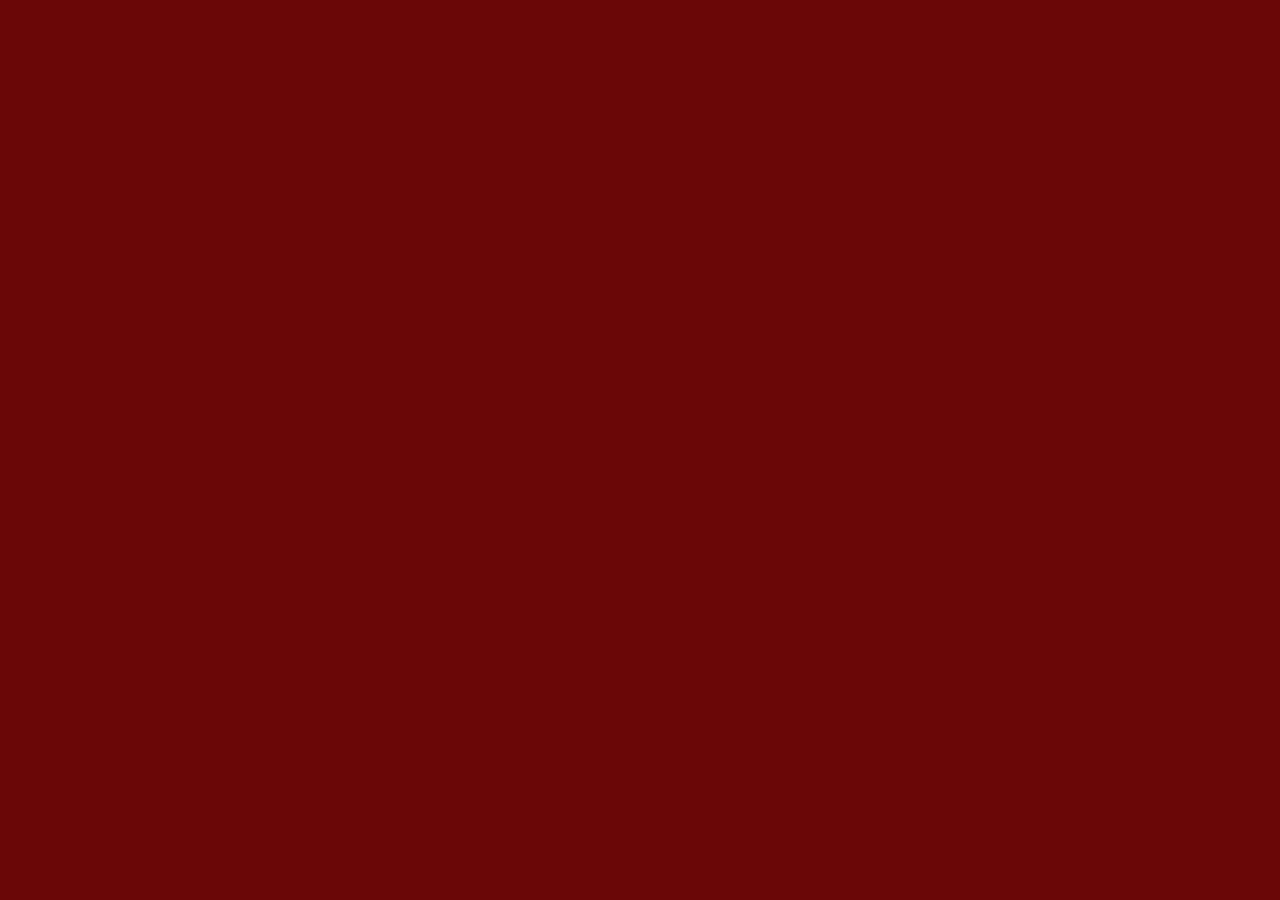
==== ejercicio_03/index.html @ f6ff11bf "Actualización de apuntes y ejercicios" ====
<!DOCTYPE html>
<html lang="es">
  <head>
    <meta charset="UTF-8">
    <meta name="viewport" content="width=device-width, initial-scale=1.0">
    <title>Ejercicio 03</title>
    <link rel="stylesheet" href="./style.css">
  </head>
  <body>

  </body>
</html>
---- ejercicio_03/style.css ----
body{
    background: rgb(106, 7, 7);
}
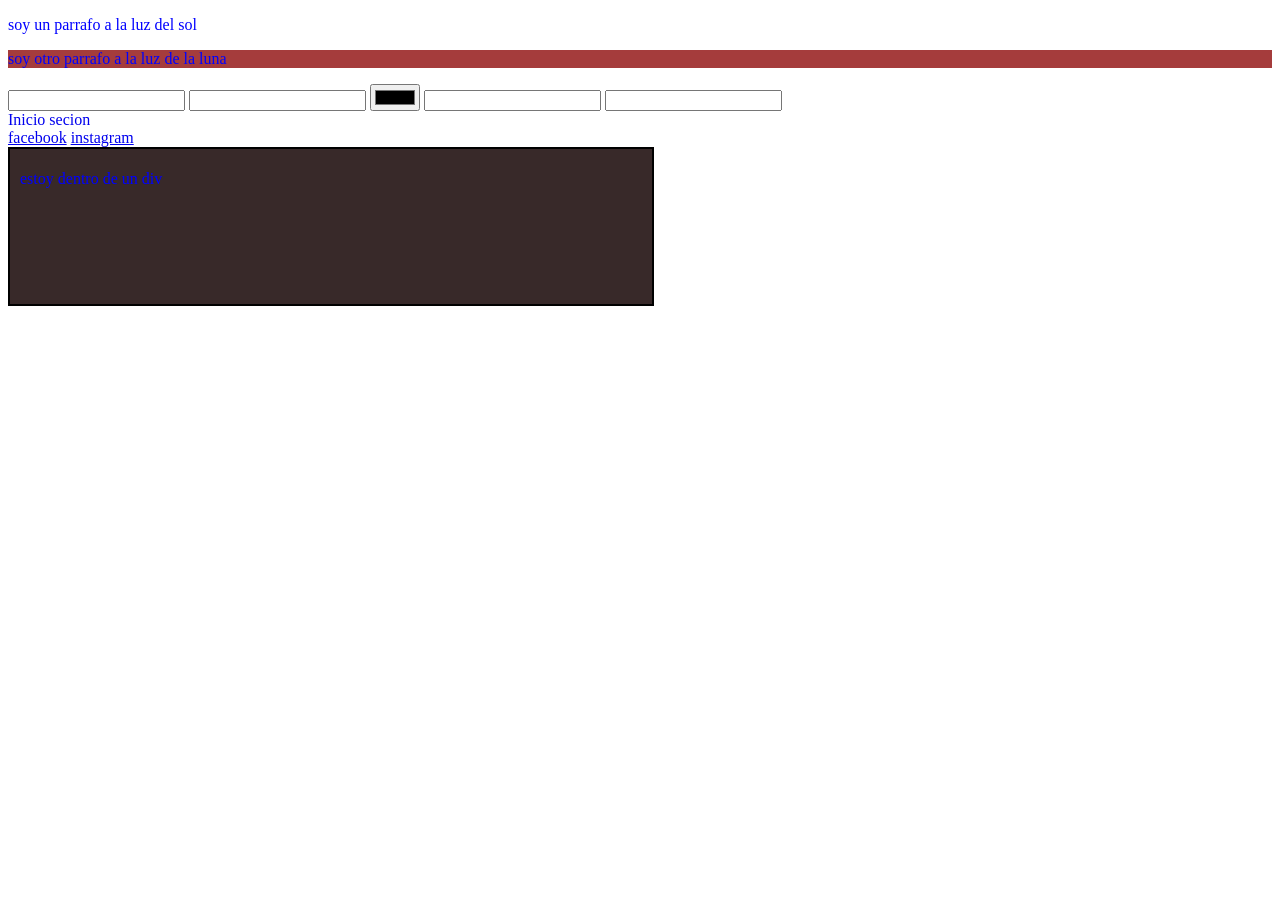
==== commit e10246fa: "cambios" ====
--- a/ejercicio_03/index.html
+++ b/ejercicio_03/index.html
@@ -7,6 +7,27 @@
     <link rel="stylesheet" href="./style.css">
   </head>
   <body>
+    <p>soy un parrafo a la luz del sol</p>
+    <p class="boton">soy otro parrafo a la luz de la luna</p>
+    <input type="text">
+    <input type="number">
+    <input type="color">
+    <input type="email">
+    <input type="password">
+    <nav>
+      <a href="#">Inicio secion</a>
+    </nav>
+    <a href="https://facebook.com">facebook</a>
+    <a href="https://instagram.com">instagram</a>
+
+    <!--MODELO DE CAJA-->
+    <div>
+      <p>estoy dentro de un div</p>
+    </div>
+
+    <!-- para asociar un script externo tenemos que hacerlo al fina del contenido o depsues de todo el contenido 
+    de mi pagina-->
+    <script src="./script.js"></script>
 
   </body>
 </html>
--- a/ejercicio_03/style.css
+++ b/ejercicio_03/style.css
@@ -1,3 +1,43 @@
-body{
-    background: rgb(106, 7, 7);
+/*selectores basicos*/
+/*por etiqueta*/
+p {
+    color: blue;/*esta propiedad es para darle color al contenido*/
+}
+/*por clase (reutilizable)*/
+.boton {
+    background-color: rgb(165, 60, 60);
+}
+/*por atributo*/
+input[type="text"] {
+    color: red;
+}
+/*combinado hijo directo*/
+nav > a {
+    text-decoration: none; /*quita el subrayado de los enlaces*/
+}
+/*modelo de caja*/
+aside{
+    background: rgb(109, 41, 41);
+    width: 200px; /*ancho del elemento*/
+    height: 150px; /*alto del elemento*/
+}
+div{
+    background: rgb(56, 41, 41);
+
+    width: 50%; /*ando cel elemento*/
+    height: 150px; /*alto del elemento*/
+
+    /*´padding se usa para el espacio que debe tener el contemido dentro de la caja*/
+
+    padding-top:  5px;
+    padding-left: 10px;
+    /*padding.5px estole dara 5pixeles a los 4 lados del padding/*
+
+    border-radius: 8px; /*esto es para redondear los bordes de la caja*/
+    border: 2px solid black; 
+
+    marging: 20px; 
+
+
+
 }
